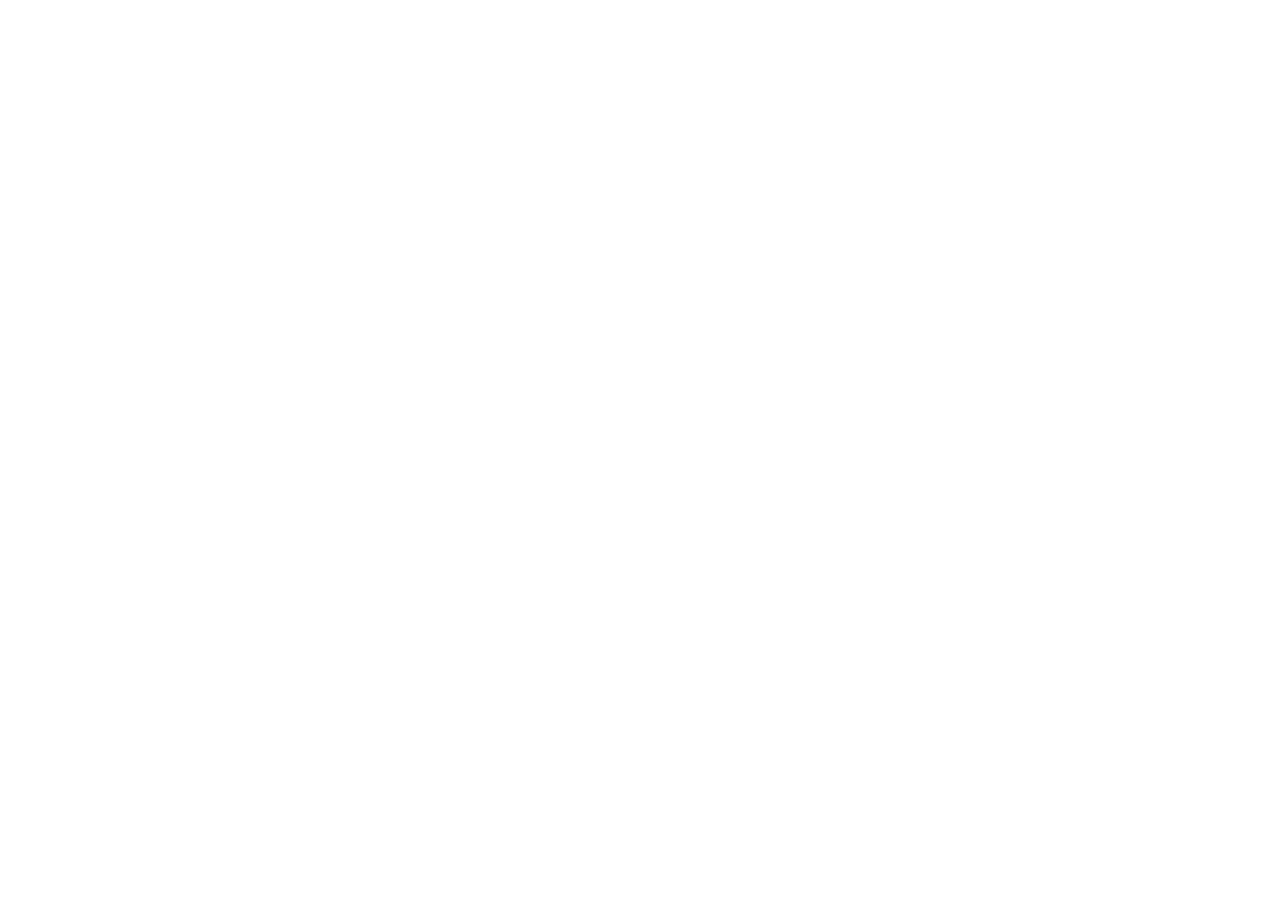
==== admin/index.html @ b2ab1684 "Added Files" ====
<html lang="en">
<head>
    <meta charset="UTF-8">
    <meta name="viewport" content="width=device-width, initial-scale=1.0">
    <title>Document</title>
    <link rel="stylesheet" href="css/style.css">
</head>
<body>
    <script src="js/manage-posts.js"></script>
</body>
</html>
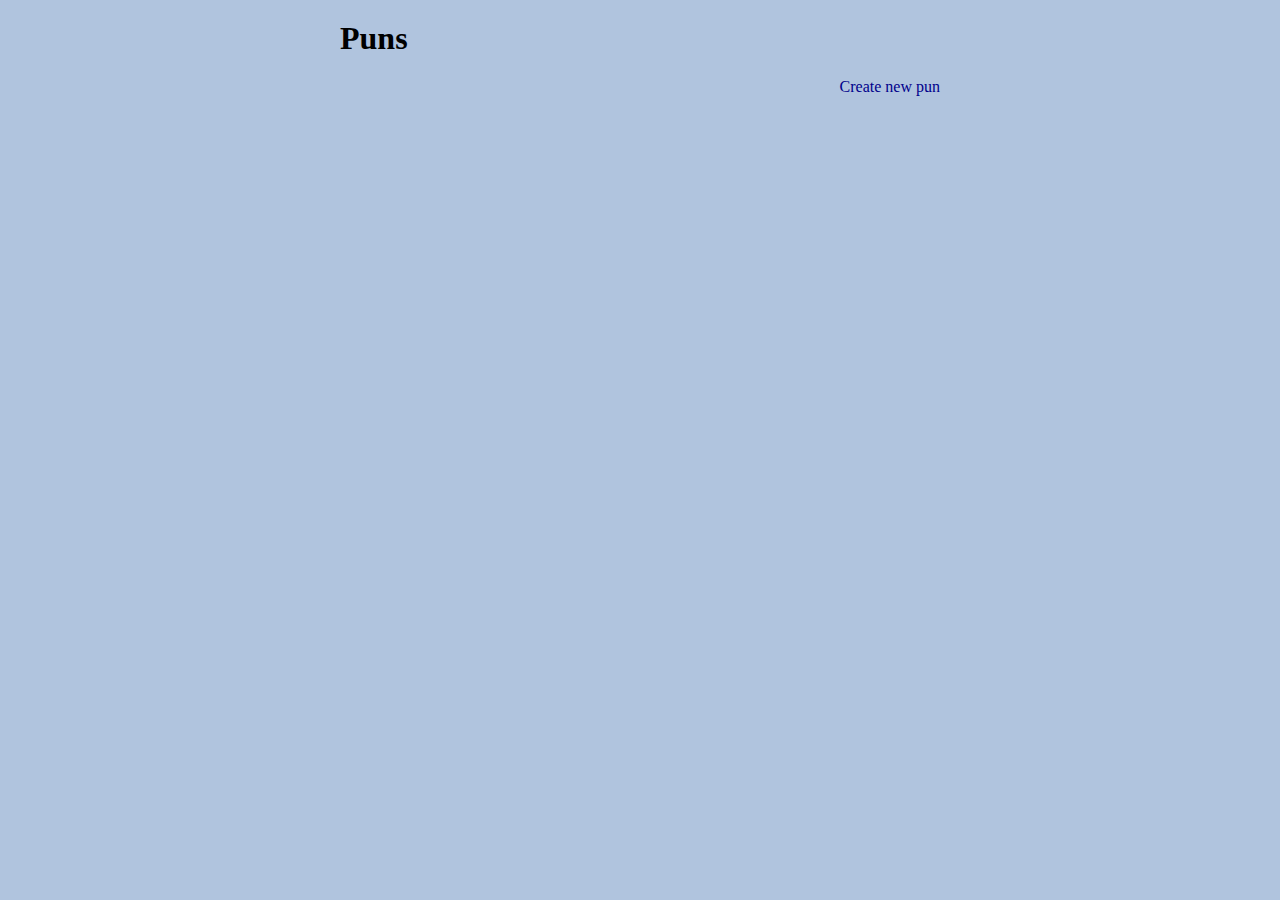
==== commit f8bfd4dd: "Add HTML and CSS" ====
--- a/admin/index.html
+++ b/admin/index.html
@@ -6,6 +6,28 @@
     <link rel="stylesheet" href="css/style.css">
 </head>
 <body>
-    <script src="js/manage-posts.js"></script>
+    
+    
+    <div id="container">
+        <h1>Puns</h1>
+        
+        <nav id="main-nav">
+            <a href="create-pun.html">Create new pun</a>
+        </nav>
+
+        <ul id="pun-list">
+            <!-- <li class="list-group-item">
+                <p>Cras justo odio <br> <span class="date">- 2021-12-12</span> </p>
+                
+                <div>
+                    <a href="#">Update</a> |
+                    <a href="#">Delete</a> 
+                </div>
+            </li> -->
+        </ul>
+
+    </div>
+
+    <script src="js/manage-puns.js"></script>
 </body>
 </html>--- a/admin/css/style.css
+++ b/admin/css/style.css
@@ -0,0 +1,76 @@
+* {
+    box-sizing: border-box;
+}
+
+body {
+    background-color: lightsteelblue;
+}
+
+
+#container {
+    width: 600px;
+    margin: 20px auto;
+}
+
+input,
+textarea,
+select {
+    width: 100%;
+    margin-bottom: 10px;
+    border-radius: 5px;
+    border: 1px solid #333;
+}
+
+input {
+    padding: 10px;
+}
+
+form a {
+    width: 100%;
+    display: block;
+    text-align: center;
+}
+
+a {
+    text-decoration: none;
+    color: darkblue;
+}
+
+a:hover {
+    text-decoration: underline;
+    color: rgba(42, 42, 187, 0.692);
+}
+
+#main-nav {
+    width: 100%;
+    display: flex;
+    flex-direction: row-reverse;
+}
+
+#pun-list li {
+    width: 100%;
+    padding: 10px;
+    border: 1px solid #999;
+    background-color: white;
+    display: flex;
+    justify-content: space-between;
+}
+
+#pun-list li p {
+    width: 450px;
+}
+
+#pun-list li:first-child {
+    border-top-left-radius: 10px;
+    border-top-right-radius: 10px;
+}
+
+#pun-list {
+    padding: 0;
+}
+
+.date {
+    font-style: italic;
+    font-weight: 600;
+    color: #aaa;
+}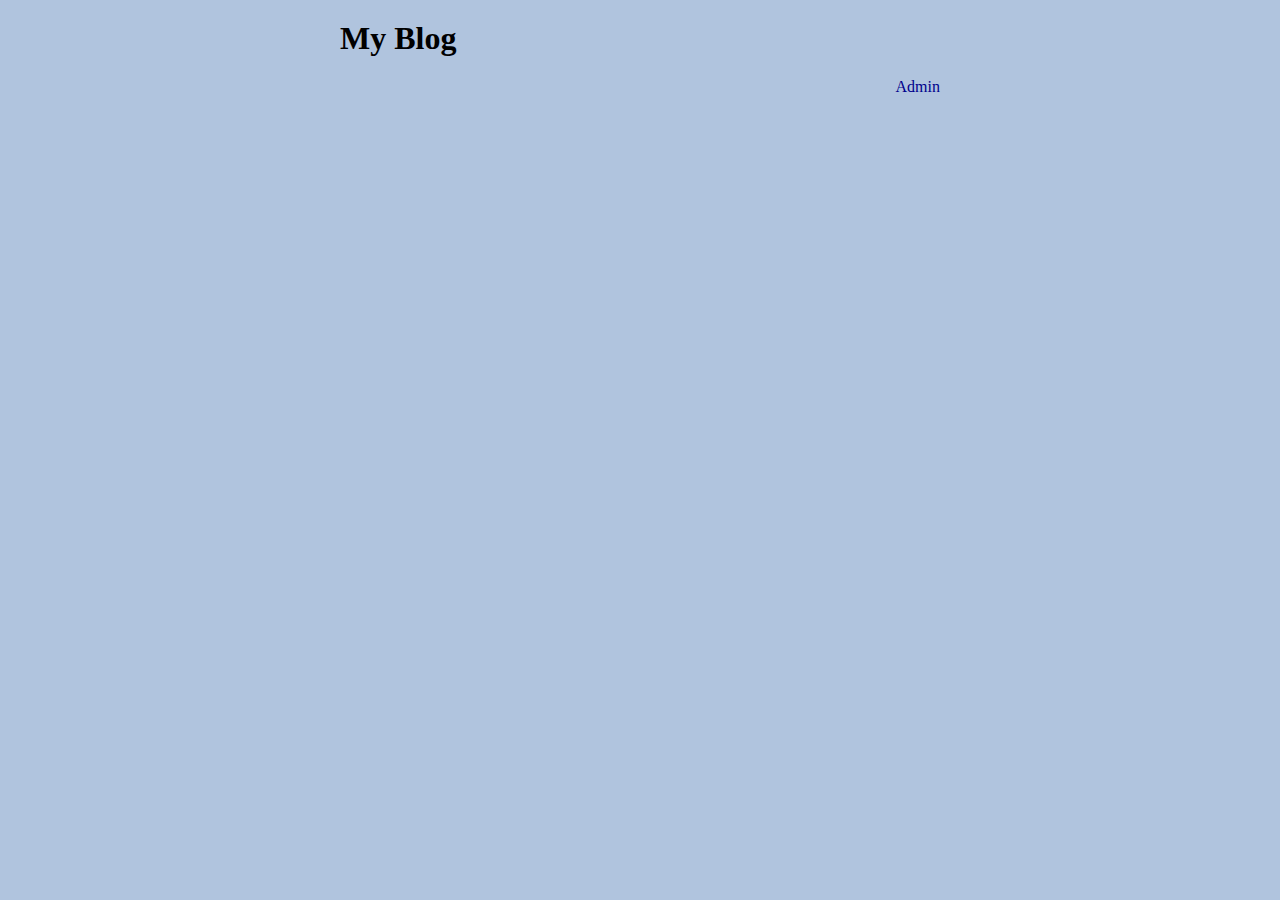
==== commit 8fff8938: "Edited HTML" ====
--- a/admin/index.html
+++ b/admin/index.html
@@ -9,10 +9,10 @@
     
     
     <div id="container">
-        <h1>Puns</h1>
+        <h1>My Blog</h1>
         
         <nav id="main-nav">
-            <a href="create-pun.html">Create new pun</a>
+            <a href="create-pun.html">Admin</a>
         </nav>
 
         <ul id="pun-list">
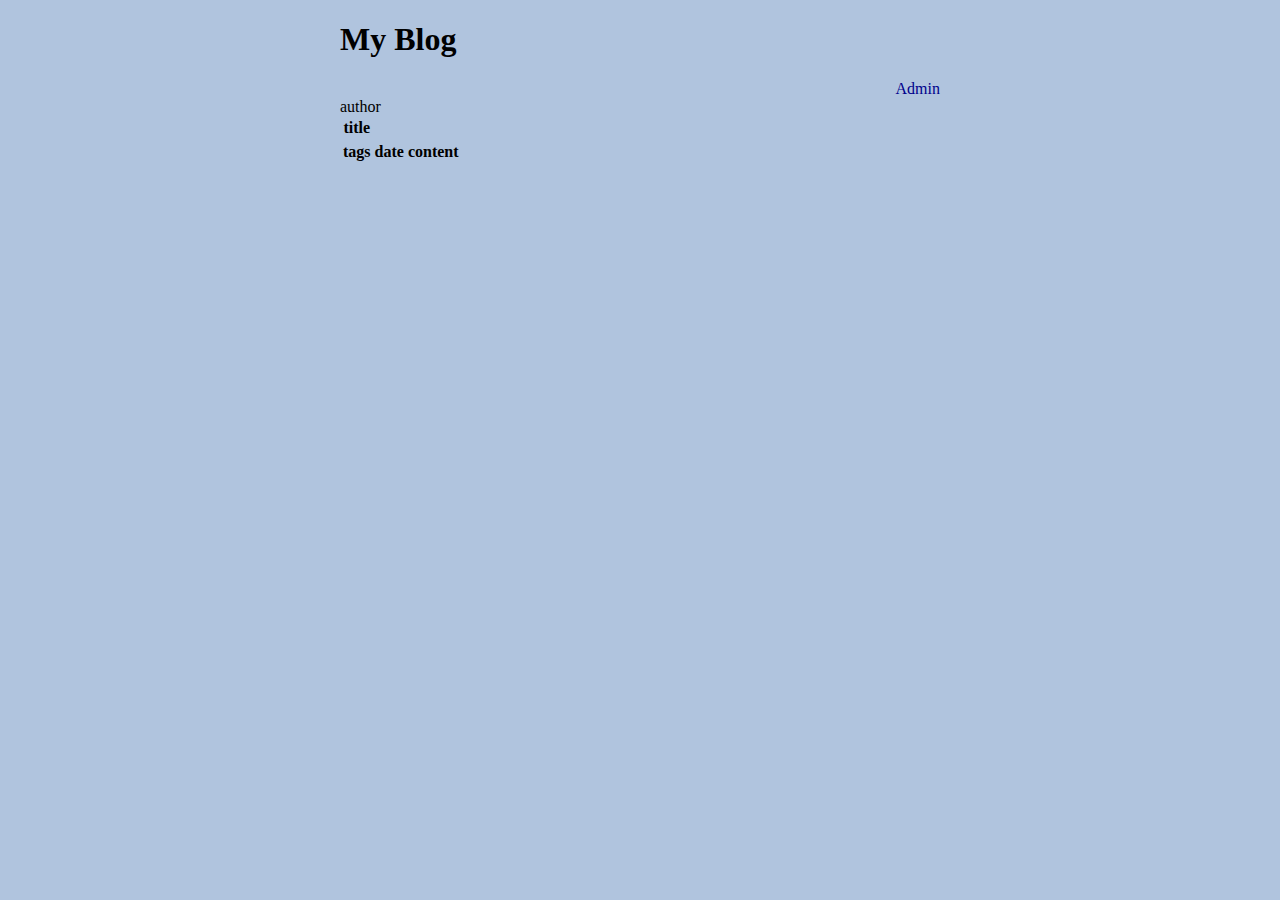
==== commit 2e13c17a: "Fetched the tags and author" ====
--- a/admin/index.html
+++ b/admin/index.html
@@ -1,33 +1,34 @@
+<!DOCTYPE html>
 <html lang="en">
 <head>
     <meta charset="UTF-8">
     <meta name="viewport" content="width=device-width, initial-scale=1.0">
     <title>Document</title>
-    <link rel="stylesheet" href="css/style.css">
+    <link rel="stylesheet" href="css/admin.css">
 </head>
 <body>
-    
-    
     <div id="container">
         <h1>My Blog</h1>
-        
         <nav id="main-nav">
-            <a href="create-pun.html">Admin</a>
+            <a href="">Admin</a>
         </nav>
 
-        <ul id="pun-list">
-            <!-- <li class="list-group-item">
-                <p>Cras justo odio <br> <span class="date">- 2021-12-12</span> </p>
-                
-                <div>
-                    <a href="#">Update</a> |
-                    <a href="#">Delete</a> 
-                </div>
-            </li> -->
-        </ul>
-
+        <table id="pun-list">
+            <thead>
+                <tr>
+                    <th>title</th>
+                    <tr>author</tr> 
+                    <th>tags</th>
+                    <th>date</th>
+                    <th>content</th>
+                </tr>
+            </thead>
+            <tbody id="pun-list-body">
+                <!-- Pun data will be dynamically added here -->
+            </tbody>
+        </table>
     </div>
 
-    <script src="js/manage-puns.js"></script>
+    <script src="js/manage-posts.js"></script>
 </body>
 </html>--- a/admin/css/admin.css
+++ b/admin/css/admin.css
@@ -0,0 +1,76 @@
+* {
+    box-sizing: border-box;
+}
+
+body {
+    background-color: lightsteelblue;
+}
+
+
+#container {
+    width: 600px;
+    margin: 20px auto;
+}
+
+input,
+textarea,
+select {
+    width: 100%;
+    margin-bottom: 10px;
+    border-radius: 5px;
+    border: 1px solid #333;
+}
+
+input {
+    padding: 10px;
+}
+
+form a {
+    width: 100%;
+    display: block;
+    text-align: center;
+}
+
+a {
+    text-decoration: none;
+    color: darkblue;
+}
+
+a:hover {
+    text-decoration: underline;
+    color: rgba(42, 42, 187, 0.692);
+}
+
+#main-nav {
+    width: 100%;
+    display: flex;
+    flex-direction: row-reverse;
+}
+
+#pun-list li {
+    width: 100%;
+    padding: 10px;
+    border: 1px solid #999;
+    background-color: white;
+    display: flex;
+    justify-content: space-between;
+}
+
+#pun-list li p {
+    width: 450px;
+}
+
+#pun-list li:first-child {
+    border-top-left-radius: 10px;
+    border-top-right-radius: 10px;
+}
+
+#pun-list {
+    padding: 0;
+}
+
+.date {
+    font-style: italic;
+    font-weight: 600;
+    color: #aaa;
+}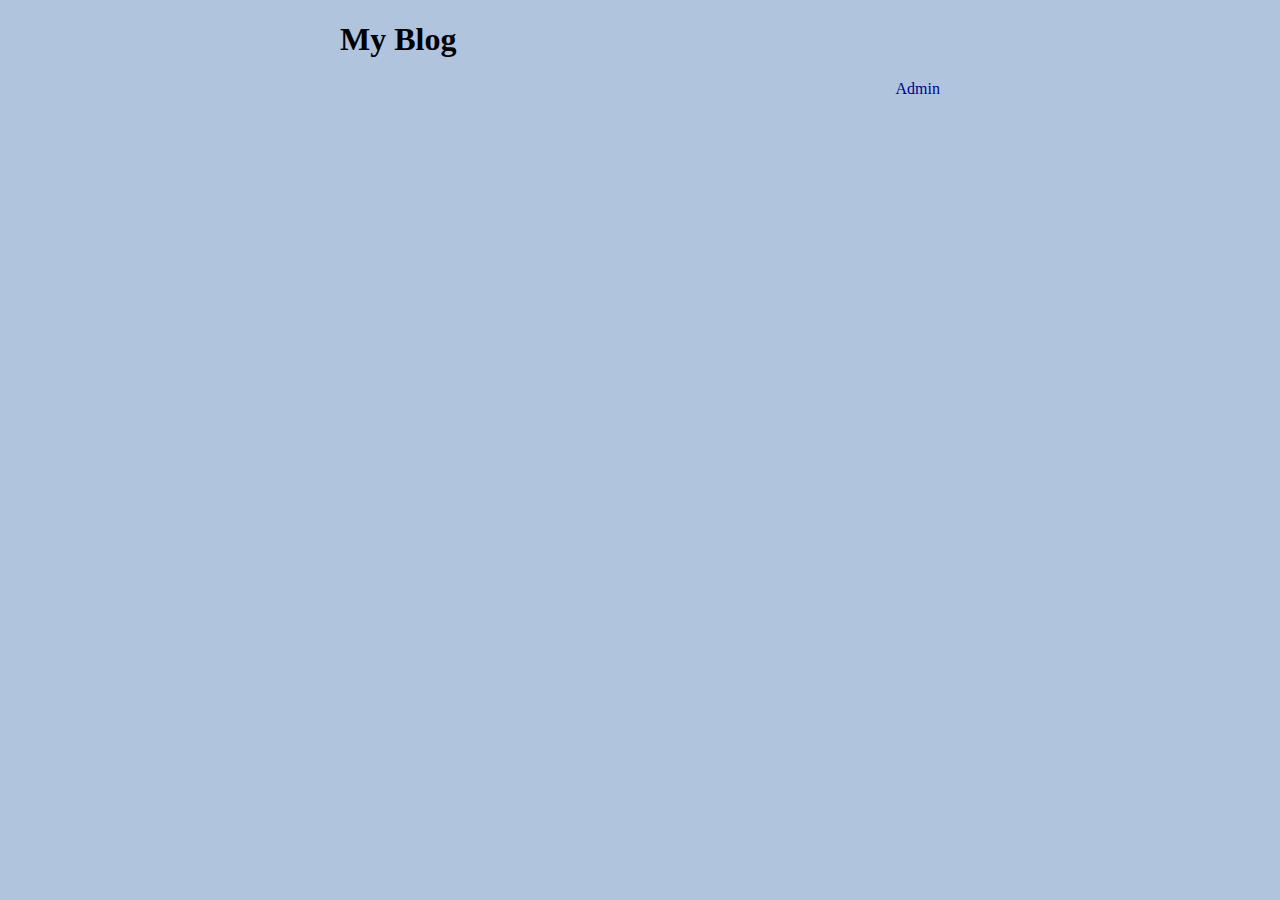
==== commit e0ba7e57: "Edited JS" ====
--- a/admin/index.html
+++ b/admin/index.html
@@ -3,7 +3,7 @@
 <head>
     <meta charset="UTF-8">
     <meta name="viewport" content="width=device-width, initial-scale=1.0">
-    <title>Document</title>
+    <title>My Blog</title>
     <link rel="stylesheet" href="css/admin.css">
 </head>
 <body>
@@ -11,17 +11,11 @@
         <h1>My Blog</h1>
         <nav id="main-nav">
             <a href="">Admin</a>
+            
         </nav>
 
         <table id="pun-list">
             <thead>
-                <tr>
-                    <th>title</th>
-                    <tr>author</tr> 
-                    <th>tags</th>
-                    <th>date</th>
-                    <th>content</th>
-                </tr>
             </thead>
             <tbody id="pun-list-body">
                 <!-- Pun data will be dynamically added here -->
